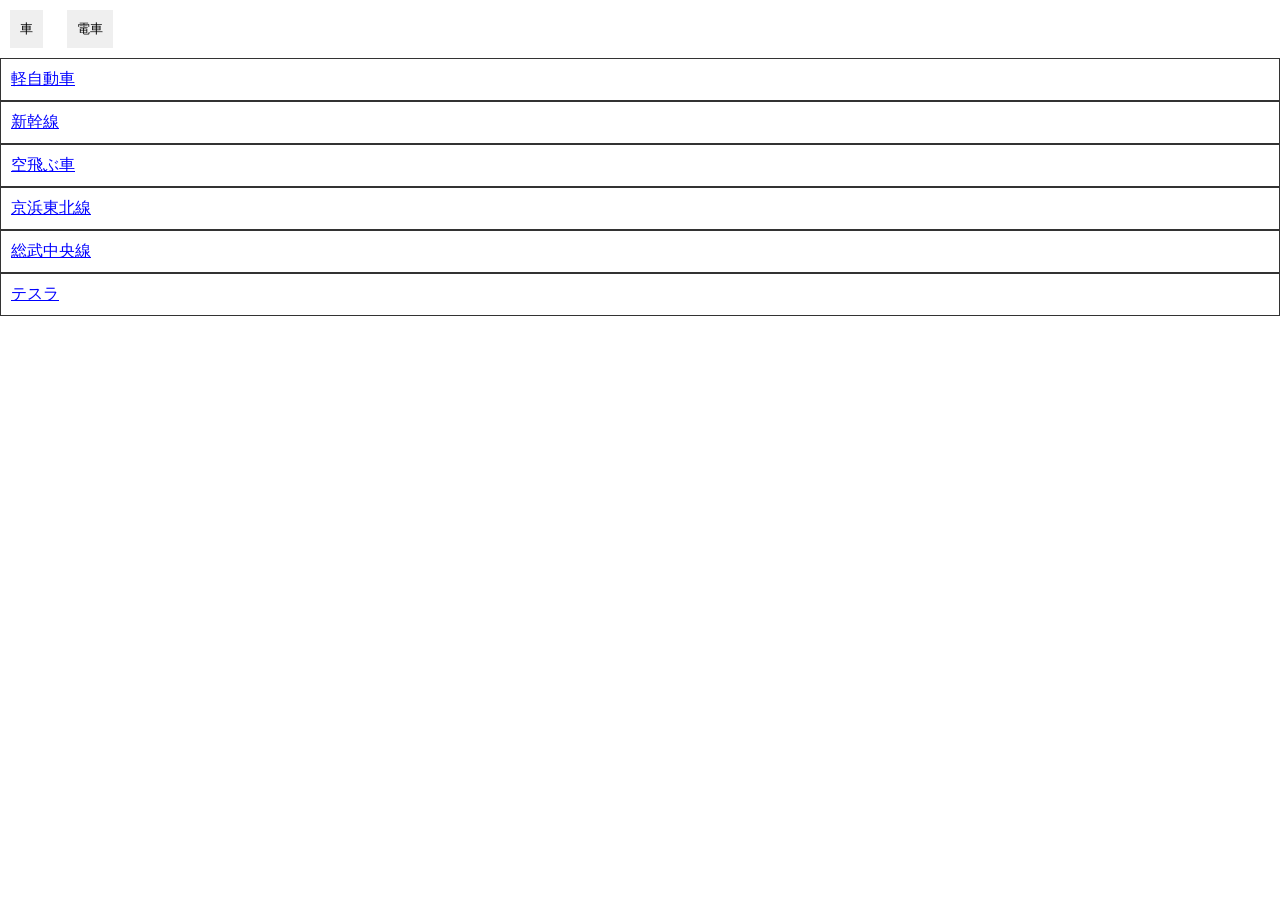
==== index.html @ e5b383b4 "初回コミット" ====
<!DOCTYPE html>
<html lang="ja">
<head>
    <meta charset="UTF-8">
    <meta name="viewport" content="width=device-width, initial-scale=1.0">
    <title>js絞り込みとurlパラメータ</title>
    <link rel="stylesheet" href="style.css">
    <script src="script.js" defer></script>
</head>
<body>
    <button data-id="car">車</button>
    <button data-id="train">電車</button>
    <ul>
        <li data-id="car"><a href="">軽自動車</a></li>
        <li data-id="train"><a href="">新幹線</a></li>
        <li data-id="car"><a href="">空飛ぶ車</a></li>
    </ul>
    <ul>
        <li data-id="train"><a href="">京浜東北線</a></li>
        <li data-id="train"><a href="">総武中央線</a></li>
        <li data-id="car"><a href="">テスラ</a></li>
    </ul>
</body>
</html>
---- style.css ----
* {
    padding: 0;
    margin: 0;
    box-sizing: border-box;
}

button {
    border: none;
    padding: 10px;
    margin: 10px;
}

li {
    border: 1px solid #333;
    padding: 10px;
}

li a {
    color: blue;
}
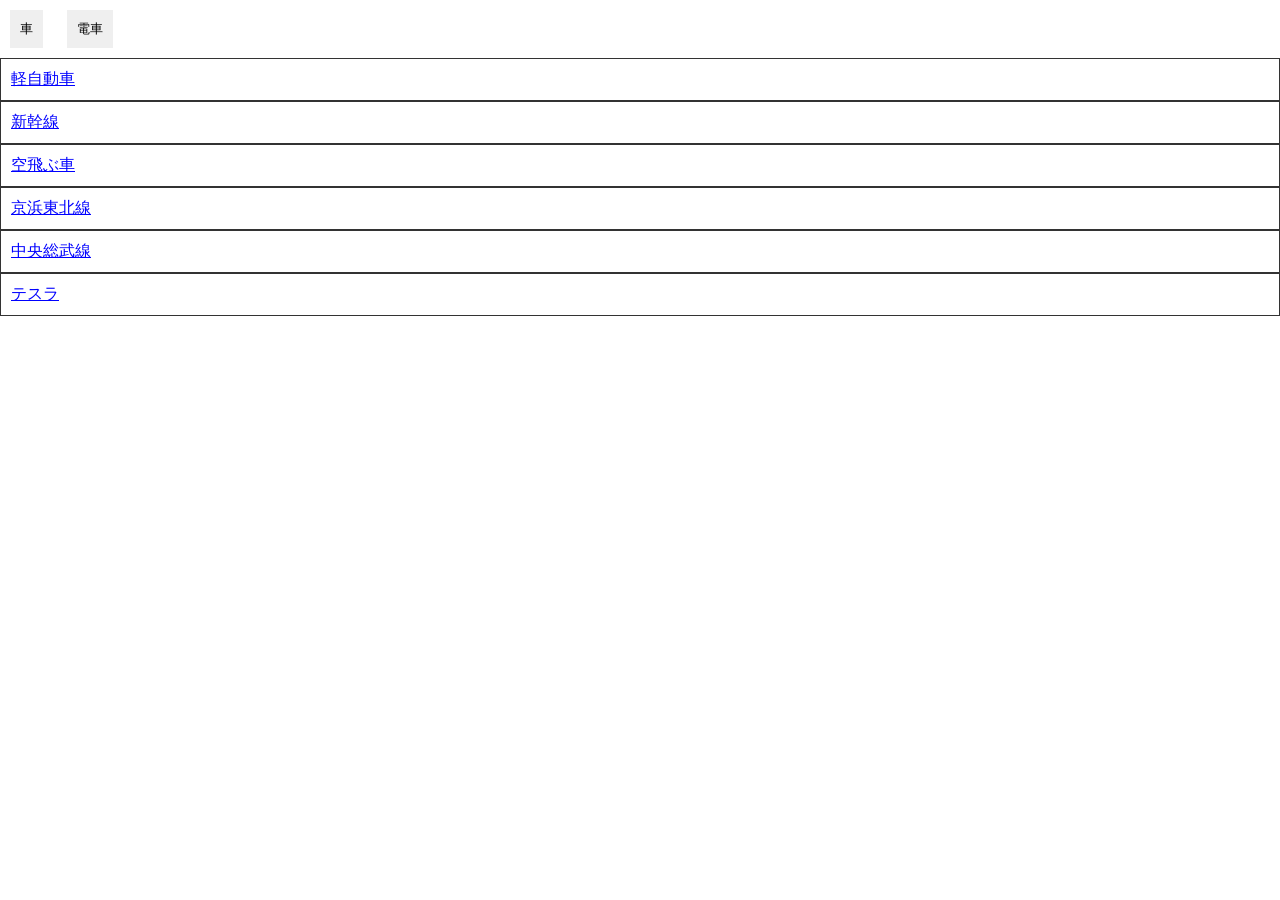
==== commit dd134186: "各ページのリンク先を追加" ====
--- a/index.html
+++ b/index.html
@@ -11,14 +11,14 @@
     <button data-id="car">車</button>
     <button data-id="train">電車</button>
     <ul>
-        <li data-id="car"><a href="">軽自動車</a></li>
-        <li data-id="train"><a href="">新幹線</a></li>
-        <li data-id="car"><a href="">空飛ぶ車</a></li>
+        <li data-id="car"><a href="keizidosya.html">軽自動車</a></li>
+        <li data-id="train"><a href="shinkansen.html">新幹線</a></li>
+        <li data-id="car"><a href="soratobukuruma.html">空飛ぶ車</a></li>
     </ul>
     <ul>
-        <li data-id="train"><a href="">京浜東北線</a></li>
-        <li data-id="train"><a href="">総武中央線</a></li>
-        <li data-id="car"><a href="">テスラ</a></li>
+        <li data-id="train"><a href="keihintohokusen.html">京浜東北線</a></li>
+        <li data-id="train"><a href="tyuosobusen.html">中央総武線</a></li>
+        <li data-id="car"><a href="tesla.html">テスラ</a></li>
     </ul>
 </body>
 </html>
